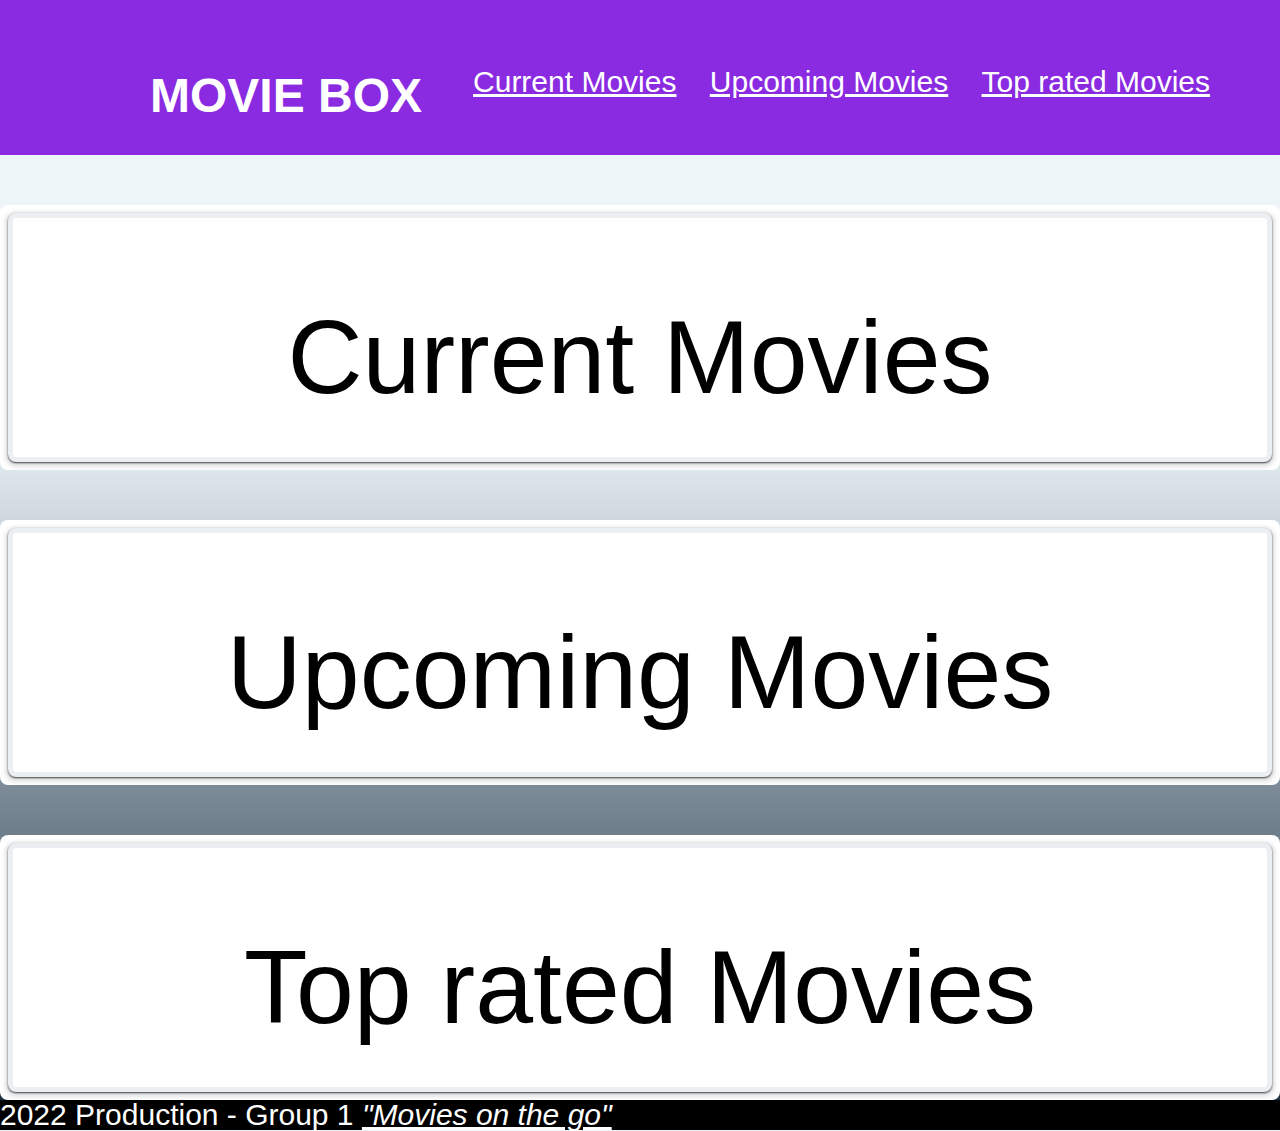
==== example.html @ 10a3cd5a "examples updated" ====
<!DOCTYPE html>
  <html lang="en">
  <head>
      <meta charset="UTF-8">
      <meta http-equiv="X-UA-Compatible" content="IE=edge">
      <meta name="viewport" content="width=device-width, initial-scale=1.0">
      <title>MOVIE BOX</title>
     <!-- Add linkS to the style sheets -->
     <link rel="stylesheet" href="./example.css"
  </head>
  <header>
  <div class="header">
      <h1>MOVIE BOX</h1>
      <div>
        <ul>
        <li> 
        <a href="#Current Movie" style="color: white;">Current Movies</a>
        </li>
        <li> <a href="#Upcoming Movies"style="color: white;"">Upcoming Movies</a>
        </li>
        <li> <a href="#Top rated Movies"style="color: white;">Top rated Movies</a>
        </li>
        </ul>
        </div>
    </div>
  </header>
  <body>
    <section>
      <div class="card">
          <div id="Current Movies"class="larger-font "> Current Movies </div>
      </div>
  </section>
  <section>
    <div class="card">
        <div id="Upcoming Movies" class="larger-font "> Upcoming Movies </div>
    </div>
</section>
<section>
  <div class="card">
      <div id="Top rated Movies" class="larger-font "> Top rated Movies </div>
  </div>
</section>
<div class="row footer">      
  <footer class="column footer">
      <span>2022 Production - Group 1 <span class="in">"Movies on the go"</span></span>
  </footer>
  <!-- Add linkS to the Java sheets -->
  </body>
  </html>
---- example.css ----
* {
    box-sizing: border-box;
    padding: 0;
    margin: 0;
  }
  
  body {
    font-family: Arial, Helvetica, sans-serif;
    margin: 0;
    display: flex;
    flex-direction: column;
    min-height: 100vh;
    justify-content: flex-start;
    background: linear-gradient(0deg, rgba(19,41,61,1) 0%, rgba(237,245,249,1) 63%);
  }
  main {
    display: flex;
    flex-wrap: wrap;
    justify-content: space-around;
  }
  section {
    flex: 0 auto;
    padding: 8px;
    margin-top: 50px;
    background-color: white;
    border-radius: 8px;
  }
  .larger-font {
    font-size: 6.5em;
    padding-top: 40px;
    text-align:center;
    color: black;
  }
  .card {
    background: white;
    border: 5px solid #eceff1;
    border-radius: 8px;
    box-shadow: rgba(60, 64, 67, 2) 0 1px 2px 0,
      rgba(60, 64, 67, 0.15) 0 2px 4px 3px;
    margin: auto;
    padding: 40px;
  }
  .header h1 {
    position: relative;
    top: 18px;
    left: 100px;
    flex: 100%;
    display: inline-block;
    font-size: 48px;
  }
  .header {
    padding: 50px;
    font-family: 'Trebuchet MS', 'Lucida Sans Unicode', 'Lucida Grande', 'Lucida Sans', Arial, sans-serif;
    background-color: blueviolet;
    color: #ffffff;
  }
  .header div {
    flex: 100%;
    padding-top: 15px;
    margin-right: 20px;
    float: right;
    font-family: 'Gill Sans', 'Gill Sans MT', Calibri, 'Trebuchet MS', sans-serif;
    font-size: 30px;
  
  }
  
  
  .header div ul li {
    flex: 100%;
    display: inline-block;
    margin-left: 25px;
  
  }
  /* Top right text */
  .top-right {
    flex: 100%;
    position: absolute;
    top: 200px;
    right: 16px;
    font-size: 40px;
    color: white;
    font-style: italic;
  }
  .in{
    font-style: italic;
    text-decoration: underline;
  
  }
  .column footer {
    flex: 100%;
    padding: 60px;
    column-fill: auto;
  }
  footer {
    display: inline-block;
    position: relative;
    bottom: 0px;
    left: 400px;
    font-size: 30px;
    text-align: center;
    line-height: 30px;
    color: #ffffff;
  }
  .in{
    font-style: italic;
    text-decoration: underline;
  
  }
  
  .row footer {
    display: flex;
    position: relative;
    bottom: 0px;
    left: 0px;
    text-align: center;
    background-color: black;
  }
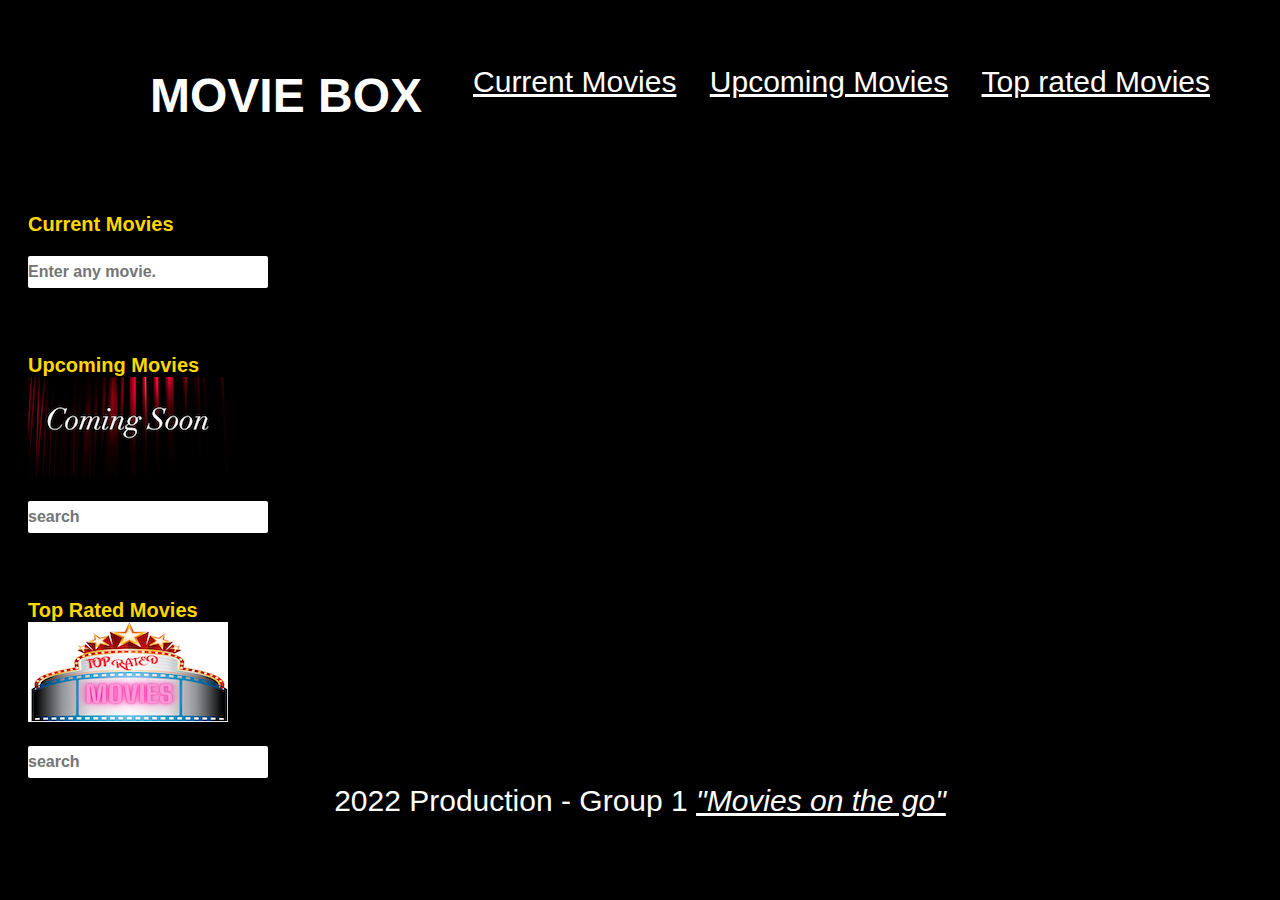
==== commit cc1cd590: "photos" ====
--- a/example.html
+++ b/example.html
@@ -26,23 +26,29 @@
   </header>
   <body>
     <section>
-      <div class="card">
-          <div id="Current Movies"class="larger-font "> Current Movies </div>
-      </div>
+          <div id="Current Movies" > <h2>Current Movies</h2> </div>
+          
+            <input type="text" class="search" placeholder="Enter any movie.">
+     
   </section>
   <section>
-    <div class="card">
-        <div id="Upcoming Movies" class="larger-font "> Upcoming Movies </div>
-    </div>
+        <div id="Upcoming Movies" > <h2>Upcoming Movies</h2> </div>
+        <img src="../Coming Soon.png" alt="Coming soon"><br>
+        <input type="text" class="search" placeholder="search">
+ 
 </section>
 <section>
-  <div class="card">
-      <div id="Top rated Movies" class="larger-font "> Top rated Movies </div>
-  </div>
+      <div id="Top rated Movies" > <h2> Top Rated Movies </h2></div>
+      <img src="../TOP.png" alt="Top Rated"><br>
+      <input type="text" class="search" placeholder="search">
+
 </section>
-<div class="row footer">      
+
+<div class="row footer"> 
   <footer class="column footer">
+  
       <span>2022 Production - Group 1 <span class="in">"Movies on the go"</span></span>
+    </div>
   </footer>
   <!-- Add linkS to the Java sheets -->
   </body>
--- a/example.css
+++ b/example.css
@@ -11,7 +11,7 @@
     flex-direction: column;
     min-height: 100vh;
     justify-content: flex-start;
-    background: linear-gradient(0deg, rgba(19,41,61,1) 0%, rgba(237,245,249,1) 63%);
+    background: black;
   }
   main {
     display: flex;
@@ -19,27 +19,14 @@
     justify-content: space-around;
   }
   section {
-    flex: 0 auto;
+   
     padding: 8px;
     margin-top: 50px;
-    background-color: white;
+   
     border-radius: 8px;
   }
-  .larger-font {
-    font-size: 6.5em;
-    padding-top: 40px;
-    text-align:center;
-    color: black;
-  }
-  .card {
-    background: white;
-    border: 5px solid #eceff1;
-    border-radius: 8px;
-    box-shadow: rgba(60, 64, 67, 2) 0 1px 2px 0,
-      rgba(60, 64, 67, 0.15) 0 2px 4px 3px;
-    margin: auto;
-    padding: 40px;
-  }
+ 
+
   .header h1 {
     position: relative;
     top: 18px;
@@ -51,7 +38,7 @@
   .header {
     padding: 50px;
     font-family: 'Trebuchet MS', 'Lucida Sans Unicode', 'Lucida Grande', 'Lucida Sans', Arial, sans-serif;
-    background-color: blueviolet;
+    background-color: black;
     color: #ffffff;
   }
   .header div {
@@ -92,7 +79,6 @@
     column-fill: auto;
   }
   footer {
-    display: inline-block;
     position: relative;
     bottom: 0px;
     left: 400px;
@@ -106,12 +92,54 @@
     text-decoration: underline;
   
   }
-  
+
+  footer {
+    position: relative;
+    bottom: 0px;
+ 
+    font-size: 30px;
+    text-align: center;
+    line-height: 30px;
+    color: #ffffff;
+  }
   .row footer {
-    display: flex;
     position: relative;
     bottom: 0px;
     left: 0px;
     text-align: center;
     background-color: black;
+  }
+  
+  .search {
+    position: relative;
+    left: 20px;
+    height: 2rem;
+    width: 15rem;
+    background: white;
+    font-weight: bold;
+    color: black;
+    font-size: 1rem;
+    margin-top: 20px;
+    border: none;
+    border-radius: 2px;
+  }
+  h2 {
+    position: relative;
+    left: 20px;
+    font-size: 20px;
+    color: gold;
+  }
+  .input{
+    position: relative;
+    left: 20px;
+    height: 2rem;
+    width: 15rem;
+    background: white;
+    font-weight: bold;
+    color: black;
+    font-size: 1rem;
+  }
+  img{
+    position: relative;
+    left: 20px;
   }